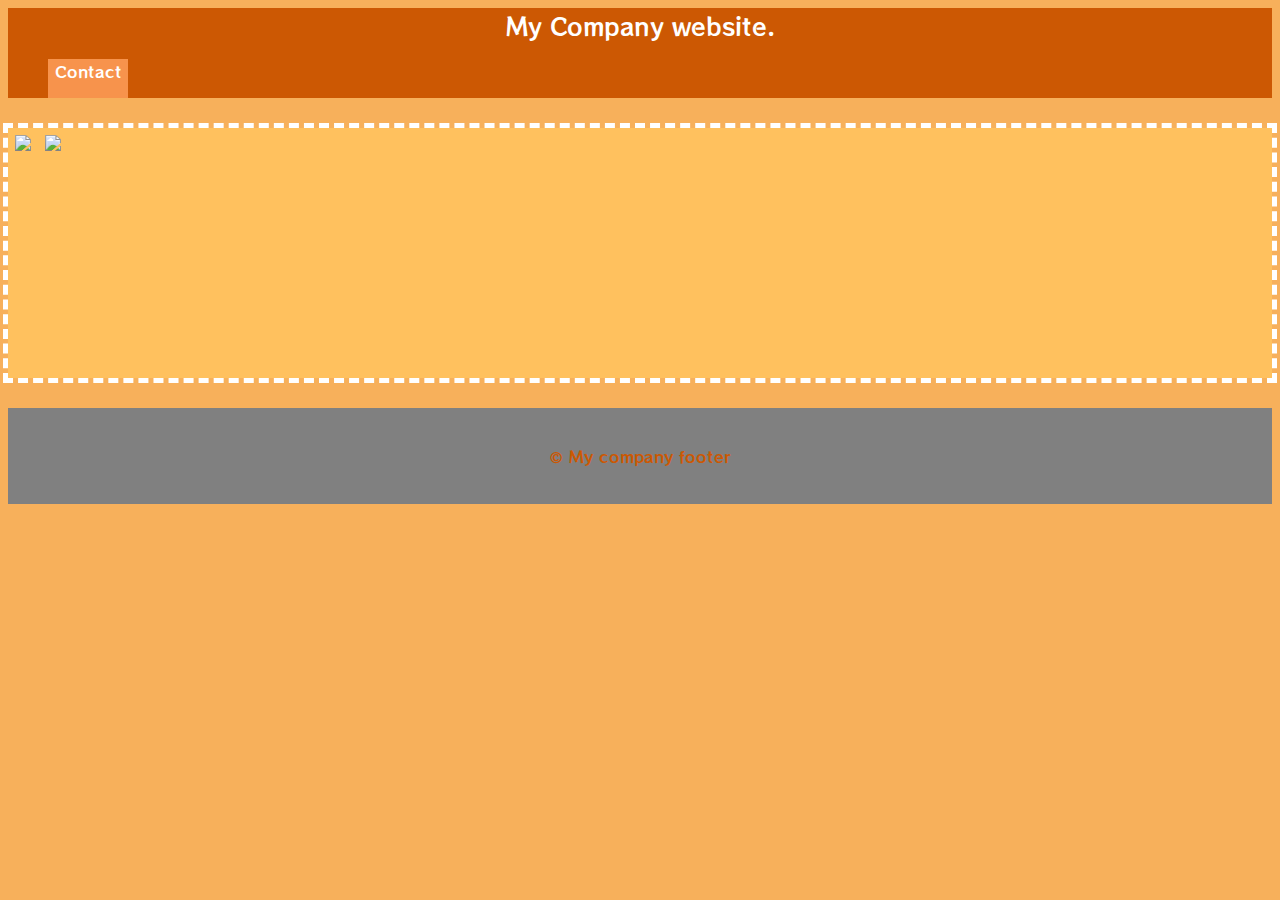
==== code.html @ a0ed59ca "Add files via upload" ====
<!DOCTYPE html>
<html lang="en">
 
<head>
    <meta charset="UTF-8">
    <meta name="viewport" content="width=device-width, initial-scale=1.0">
    <meta http-equiv="X-UA-Compatible" content="ie=edge">
    <title> CSS Exercise 3 </title>
    <link rel="stylesheet" type="text/css" href="exer3.css">
    <script type="text/javascript" src="index.js"></script>
  <style>
      img{
          float:left;
          padding:7px;
      }
      .sec1{
          height:250px;
      }
    
    
    </style>
    
    </head>
 
<body>
    <header>
        <div class="logo">My Company website.</div>
        <nav>
            <ul>
                <li><a class="link" style="text-decoration:none; color:white;" href="index.html">Home</a></li>
                <li><a class="link" style="text-decoration:none; color:white;" href="code.html">Code</a></li>
                <li><a target="_blank" class="link" style="text-decoration:none; color:white;" href=mailto:filocle4444@gmail.com>Contact</a></li>
            </ul>
        </nav>
    </header>
    <section class="sec1">
        <a href="code-1.png" target=_blank><img src="code-1.png"></a>
        <a href="code-2.png" target=_blank><img src="code-2.png"></a>
    </section>
    <footer>
        <p> &copy; My company footer</p>
    </footer>
</body>
 
</html>
---- exer3.css ----
@import url('https://fonts.googleapis.com/css2?family=RocknRoll+One&display=swap');
body{
    background-color:#f7b05b;
    font-family: 'RocknRoll One', sans-serif;
    color:#cc5803;
}
section{
    background:#ffc15e;
    outline:dashed white thick;
    margin-top:30px;
    margin-bottom:30px;
    min-height:200px;
}
li{
    padding-bottom:15px;
    display:inline-block;
    background: #f7934c;
    width:5em;
    text-align:center;
    color:#FFF;
    position:absolute;
}
header div{
    color:#FFF;
    text-align:center;
    font-size:1.5em;
    font-style:fantasy;
}
footer{
    padding:20px;
    text-align:center;
    background:grey;
}
img{
    max-width:150px;
    float:right;
}
header{
    position:sticky;
    top:3px;
    left:3px;
    background:#cc5803;
}
.link{
    text-decoration:none;
    color:#FFF;
}
.plc{
    position: relative;
    top:-200px;
    left:-100px;
}
header{
    height:89.5px;
}

.first{
    left:90px;
}
.second{
    left:175px;
}
.third{
    left: 260px;
}
.menu{
    left:5px;
}
.sidelist{
    text-align: left;
    line-height:20px;
}

@keyframes slidingmenu {
    0%{
    position:absolute;
    }
    100%{
        height:90px;
        width:200px;
    }
}
@keyframes first {
    100%{
        left:210px;
    }   
}

@keyframes second {
    100%{
        left:295px;
    }   
}
@keyframes third {
    100%{
        left:380px;
    }   
}

@keyframes slidingmenureverse{
    100%{
        left:100px;
        position:absolute;
        width:20px;
    }
}
@keyframes firstreverse{
    100%{
        left: 90px;
    }
}
@keyframes secondreverse{
    100%{
        left:175px;
    }
}
@keyframes thirdreverse{
    100%{
        left:260px;
    }
}
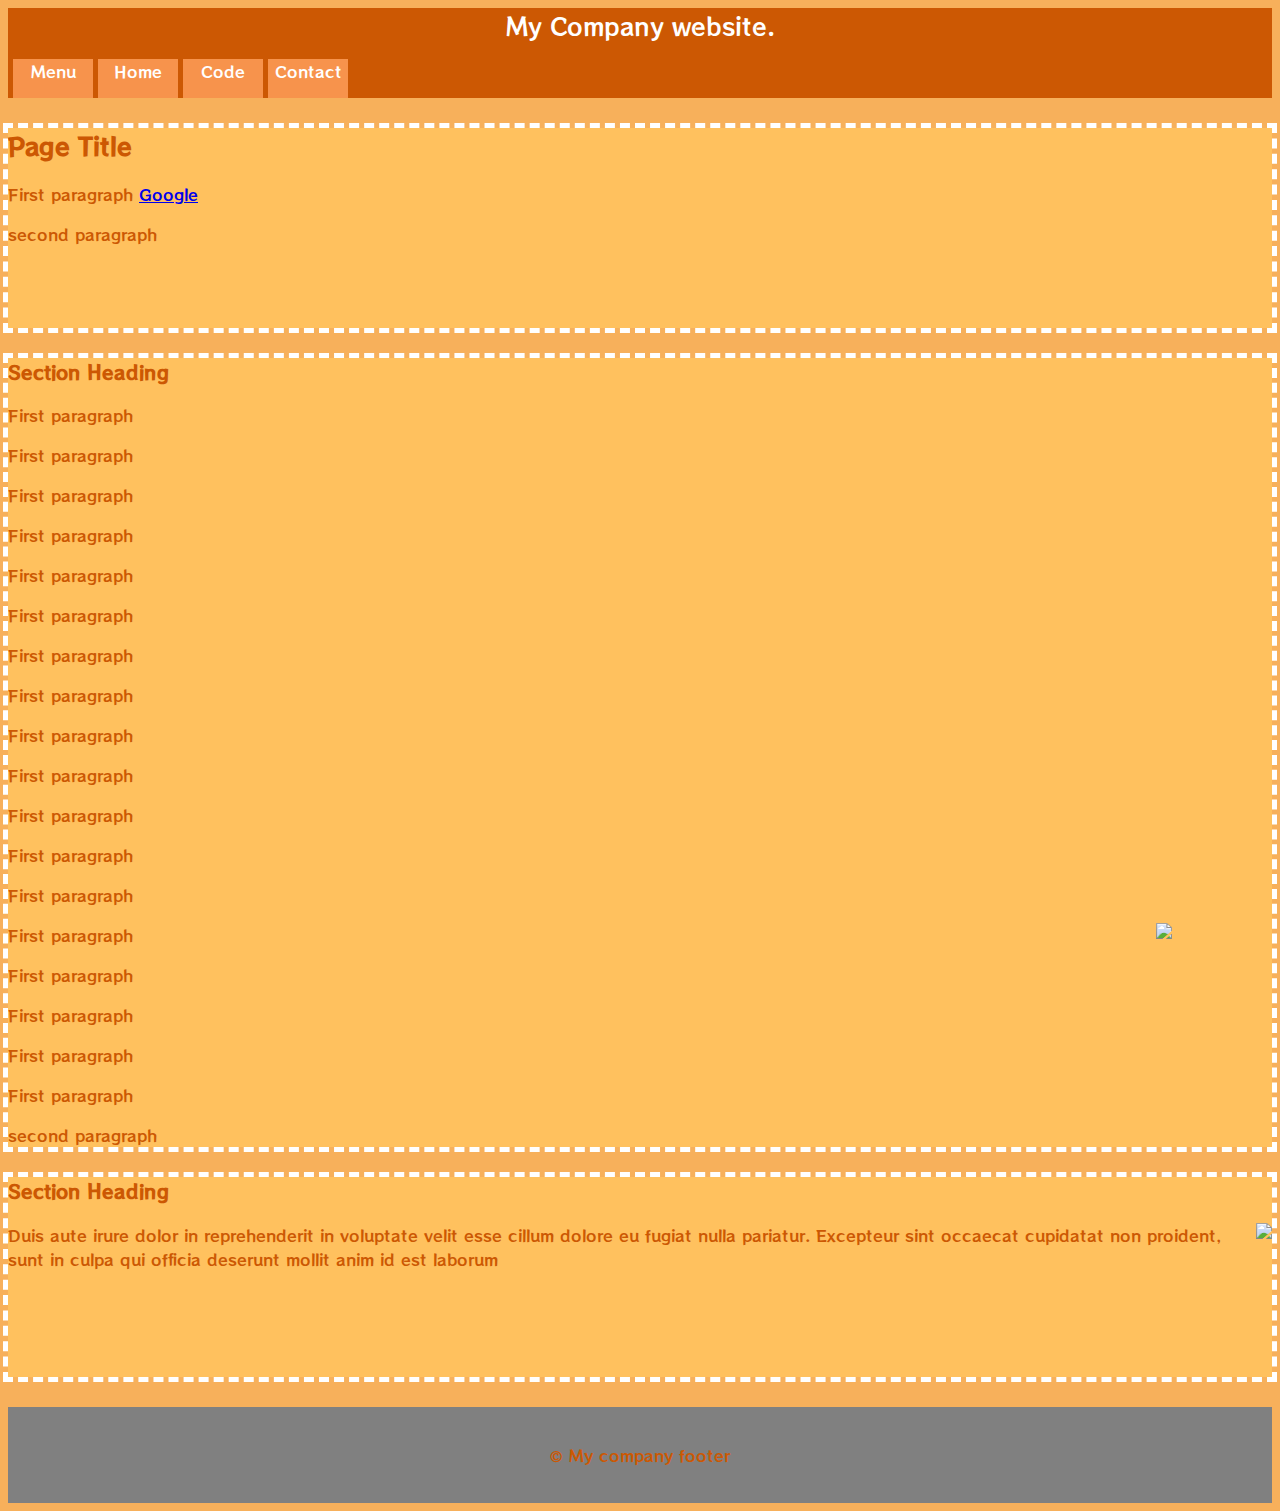
==== commit dd9259be: "Update code.html" ====
--- a/code.html
+++ b/code.html
@@ -7,39 +7,57 @@
     <meta http-equiv="X-UA-Compatible" content="ie=edge">
     <title> CSS Exercise 3 </title>
     <link rel="stylesheet" type="text/css" href="exer3.css">
-    <script type="text/javascript" src="index.js"></script>
-  <style>
-      img{
-          float:left;
-          padding:7px;
-      }
-      .sec1{
-          height:250px;
-      }
-    
-    
-    </style>
-    
-    </head>
+  </head>
  
 <body>
     <header>
         <div class="logo">My Company website.</div>
         <nav>
             <ul>
-                <li><a class="link" style="text-decoration:none; color:white;" href="index.html">Home</a></li>
-                <li><a class="link" style="text-decoration:none; color:white;" href="code.html">Code</a></li>
-                <li><a target="_blank" class="link" style="text-decoration:none; color:white;" href=mailto:filocle4444@gmail.com>Contact</a></li>
+                <li class="menu"><a href="#" class="link">Menu</a></li>
+                <li class="first"><a class="link" href="index.html">Home</a></li>
+                <li class="second"><a class="link" href="code.html">Code</a></li>
+                <li class="third"><a class="link" href=mailto:filocle4444@gmail.com>Contact</a></li>
             </ul>
         </nav>
     </header>
-    <section class="sec1">
-        <a href="code-1.png" target=_blank><img src="code-1.png"></a>
-        <a href="code-2.png" target=_blank><img src="code-2.png"></a>
+    <section>
+        <h2>Page Title</h2>
+        <p class="highlight">First paragraph <a href="http://www.google.com">Google</a></p>
+        <p class="bigText">second paragraph</p>
+    </section>
+    <section>
+        <h3>Section Heading</h3>
+        <p class="oneText">First <span class="highlight">paragraph</span></p>
+        <p class="oneText">First <span class="highlight">paragraph</span></p>
+        <p class="oneText">First <span class="highlight">paragraph</span></p>
+        <p class="oneText">First <span class="highlight">paragraph</span></p>
+        <p class="oneText">First <span class="highlight">paragraph</span></p>
+        <p class="oneText">First <span class="highlight">paragraph</span></p>
+        <p class="oneText">First <span class="highlight">paragraph</span></p>
+        <p class="oneText">First <span class="highlight">paragraph</span></p>
+        <p class="oneText">First <span class="highlight">paragraph</span></p>
+        <p class="oneText">First <span class="highlight">paragraph</span></p>
+        <p class="oneText">First <span class="highlight">paragraph</span></p>
+        <p class="oneText">First <span class="highlight">paragraph</span></p>
+        <p class="oneText">First <span class="highlight">paragraph</span></p>
+        <p class="oneText">First <span class="highlight">paragraph</span></p>
+        <p class="oneText">First <span class="highlight">paragraph</span></p>
+        <p class="oneText">First <span class="highlight">paragraph</span></p>
+        <p class="oneText">First <span class="highlight">paragraph</span></p>
+        <p class="oneText">First <span class="highlight">paragraph</span></p>
+        <p class="twoText">second paragraph
+        <img class="plc" src="https://via.placeholder.com/250x250"></p>
+    </section>
+    <section>
+        <h3>Section Heading</h3>
+        <p> Duis aute irure dolor in reprehenderit in voluptate velit esse cillum dolore eu fugiat
+            <a href="https://placeholder.com"><img class="plc2" src="https://via.placeholder.com/250x250"></a>nulla pariatur. Excepteur sint occaecat cupidatat non proident, sunt in culpa qui officia deserunt mollit anim id est laborum</p>
     </section>
     <footer>
         <p> &copy; My company footer</p>
     </footer>
+    <script src="index.js"></script>
 </body>
  
 </html>
